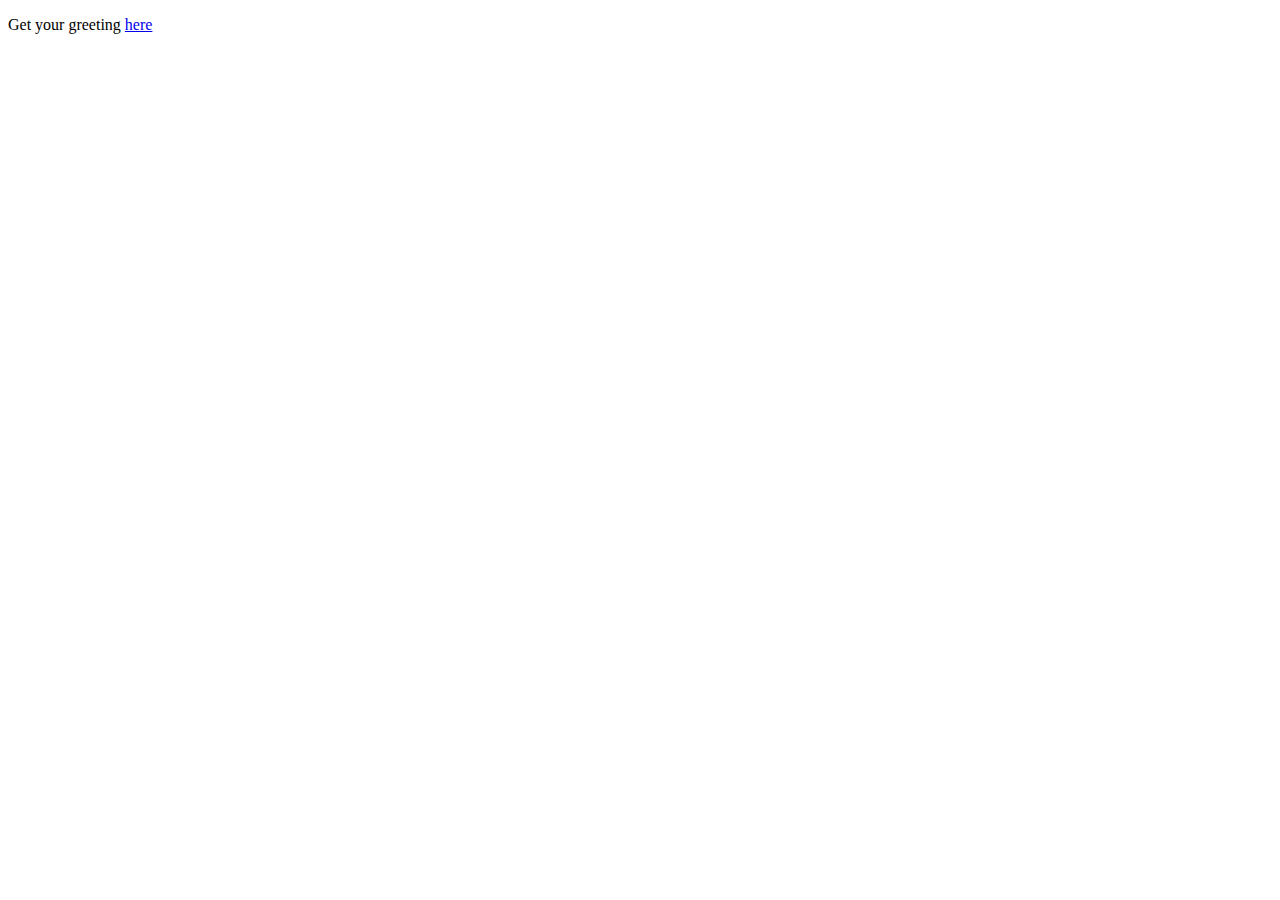
==== src/main/resources/static/index.html @ 8b0cd1f7 "add sample spring boot app" ====
<!DOCTYPE HTML>
<html>
<head> 
    <title>Getting Started: Serving Web Content</title> 
    <meta http-equiv="Content-Type" content="text/html; charset=UTF-8" />
</head>
<body>
    <p>Get your greeting <a href="/greeting">here</a></p>
</body>
</html>
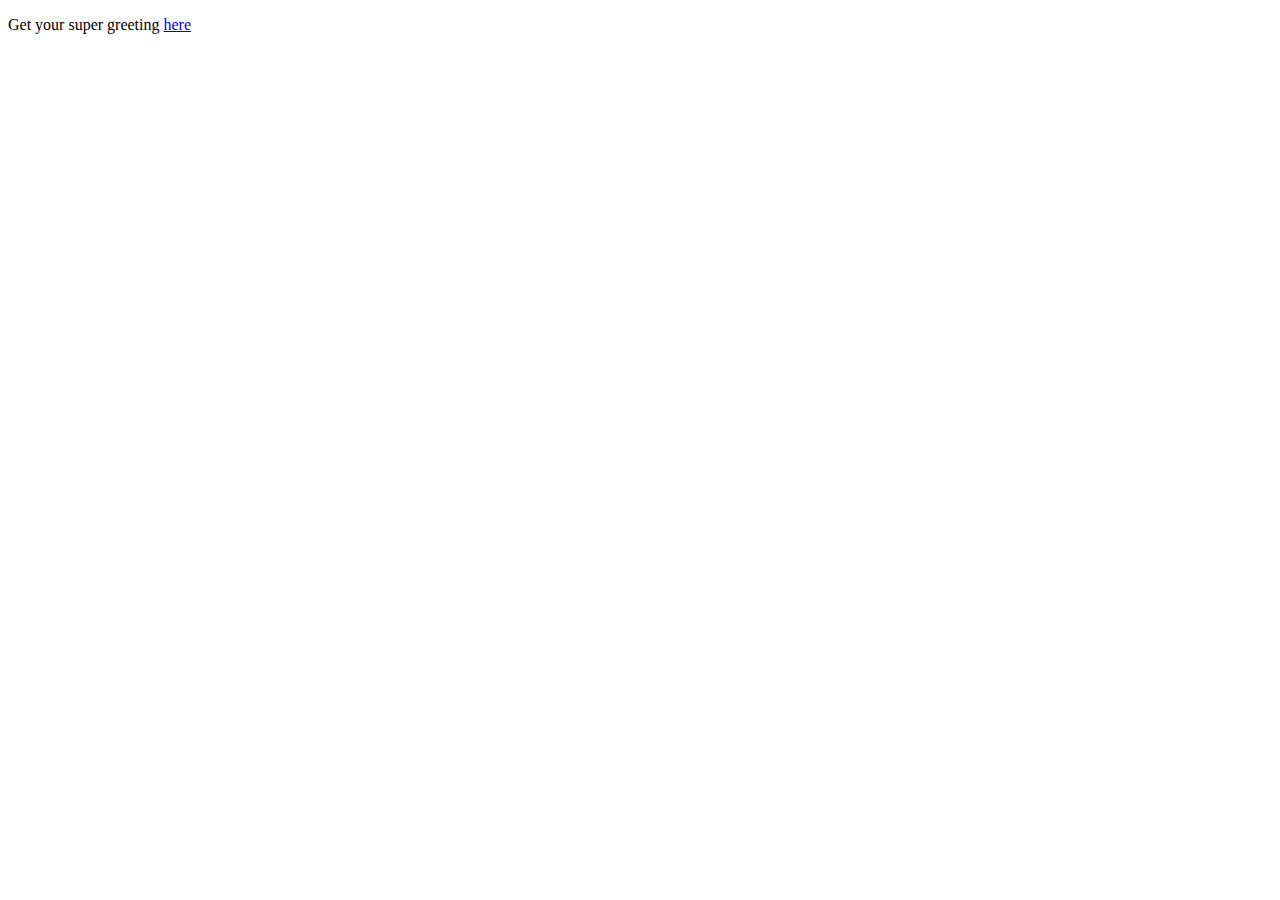
==== commit 9930f8d7: "small change to test permissions" ====
--- a/src/main/resources/static/index.html
+++ b/src/main/resources/static/index.html
@@ -5,6 +5,6 @@
     <meta http-equiv="Content-Type" content="text/html; charset=UTF-8" />
 </head>
 <body>
-    <p>Get your greeting <a href="/greeting">here</a></p>
+    <p>Get your super greeting <a href="/greeting">here</a></p>
 </body>
 </html>
